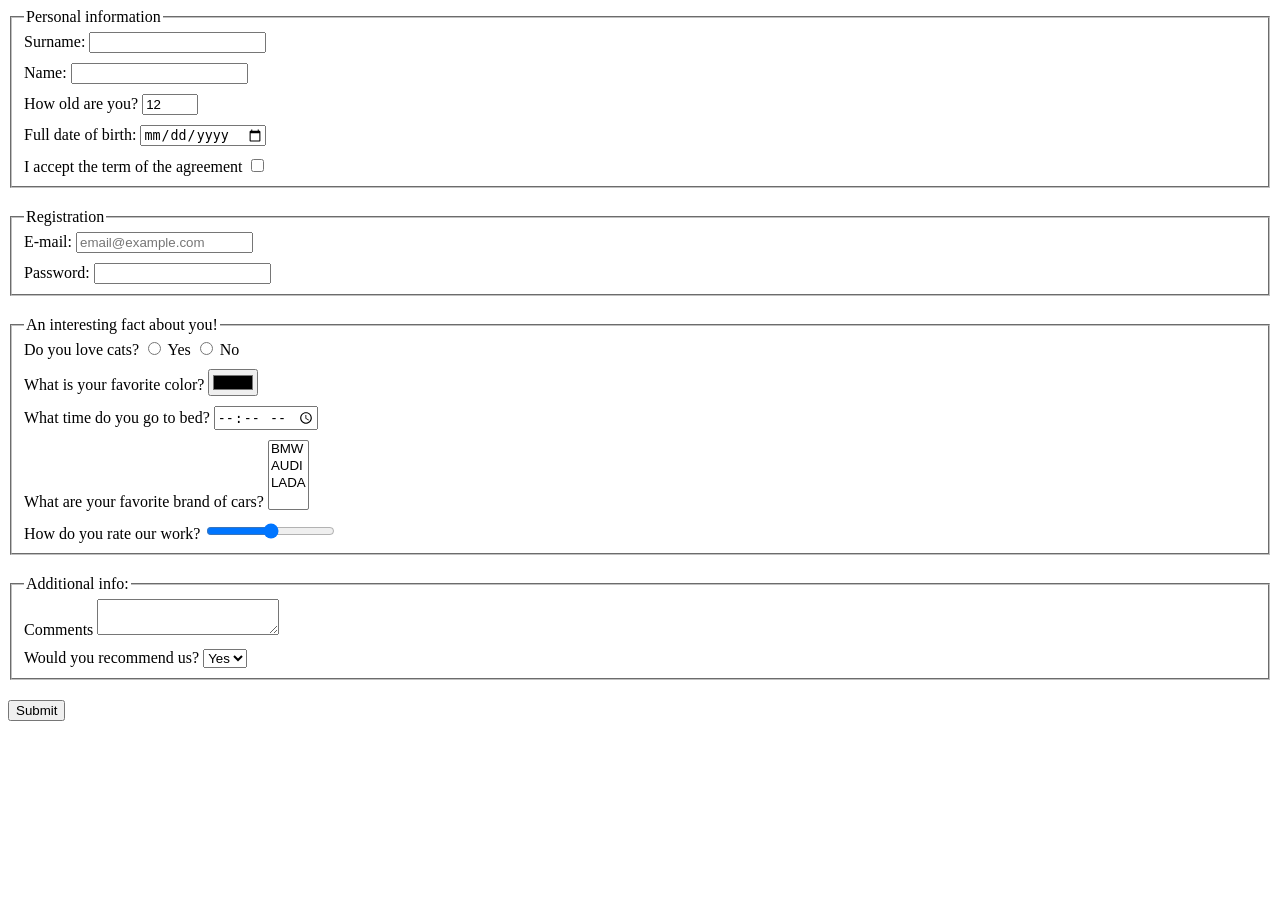
==== src/index.html @ 3bb8757c "feat: completed task html-form" ====
<!DOCTYPE html>
<html lang="en">
  <head>
    <meta charset="UTF-8">
    <meta
      name="viewport"
      content="width=device-width, user-scalable=no, initial-scale=1.0, maximum-scale=1.0, minimum-scale=1.0"
    >
    <meta http-equiv="X-UA-Compatible" content="ie=edge">
    <title>HTML Form</title>
    <link rel="stylesheet" href="./style.css">
  </head>
  <body>
    <form
      onsubmit="onSubmit()"
      action="https://mate-academy-form-lesson.herokuapp.com/create-application"
      method="POST"
    >
      <fieldset class="form_block">
        <legend>Personal information</legend>
        <div class="name">
          <label for="sername">Surname:</label>
          <input
          type="text"
          name="sername"
          id="sername"
          autocomplete="off">
        </div>
        <div class="name">
          <label for="name">Name:</label>
          <input
          type="text"
          name="name"
          id="name"
          autocomplete="off">
        </div>
        <div class="name">
          <label for="age">How old are you?</label>
          <input
          type="number"
          name="age"
          id="age"
          min="12"
          max="100"
          value="12">
        </div>
        <div class="name">
          <label for="date">Full date of birth:</label>
          <input
          type="date"
          name="date"
          id="date">
        </div>
        <div class="name">
          <label for="term">I accept the term of the agreement</label>
          <input
          type="checkbox"
          name="term"
          id="term">
        </div>
      </fieldset>
      <fieldset class="form_block">
        <legend>Registration</legend>
        <div class="name">
          <label for="email">E-mail:</label>
          <input
            type="email"
            name="email"
            id="email"
            placeholder="email@example.com"
            required
          >
        </div>
        <div class="name">
          <label for="password">Password:</label>
          <input
            type="password"
            name="password"
            id="password"
            minlength="8"
            maxlength="21"
            required
          >
        </div>
      </fieldset>
      <fieldset class="form_block">
        <legend>An interesting fact about you!</legend>
        <div class="name">
          <label for="cat">Do you love cats?</label>
          <input
          type="radio"
          name="do_you_like_cat"
          id="cat"
          value="yes" > Yes
          <input type="radio"
          name="do_you_like_cat"
          id=""
          value="no" > No
        </div>
        <div class="name">
          <label for="color">What is your favorite color?</label>
          <input
          type="color"
          name="favorite_color"
          id="color" >
        </div>
        <div class="name">
          <label for="appt">What time do you go to bed?</label>
          <input
          type="time"
          name="time_go_to_bed"
          id="appt" >
        </div>
        <div class="name">
          <label for="car">What are your favorite brand of cars?</label>
          <select
          name="brand_of_car"
          id="car"
          multiple>
            <option value="Tesla">BMW</option>
            <option value="Ferrari">AUDI</option>
            <option value="Toyota">LADA</option>
            <option value=""></option>
          </select>
        </div>
        <div class="name">
          <label for="range">How do you rate our work?</label>
          <input
            type="range"
            name="rate"
            id="range"
            min="1000"
            max="100000"
            step="1000"
          >
        </div>
      </fieldset>
      <fieldset class="form_block">
        <legend>Additional info:</legend>
        <div class="name">
          <label for="textarea">Comments</label>
          <textarea
          name="comments"
          id="textarea"
          cols="20"
          rows="2"
          >
          </textarea>
        </div>
        <div class="name">
          <label for="select_yes_no">Would you recommend us?</label>
          <select id="select_yes_no" name="recommend">
            <option value="yes">Yes</option>
            <option value="no">No</option>
          </select>
        </div>
      </fieldset>
      <div class="form_block">
        <button type="submit">Submit</button>
      </div>
    </form>
    <script type="text/javascript" src="./main.js"></script>
  </body>
</html>
---- src/style.css ----
/* styles go here */
.form_block {
  margin-bottom: 20px;
}

fieldset div:not(:first-child):not(:last-child) {
  margin-bottom: 10px;
}
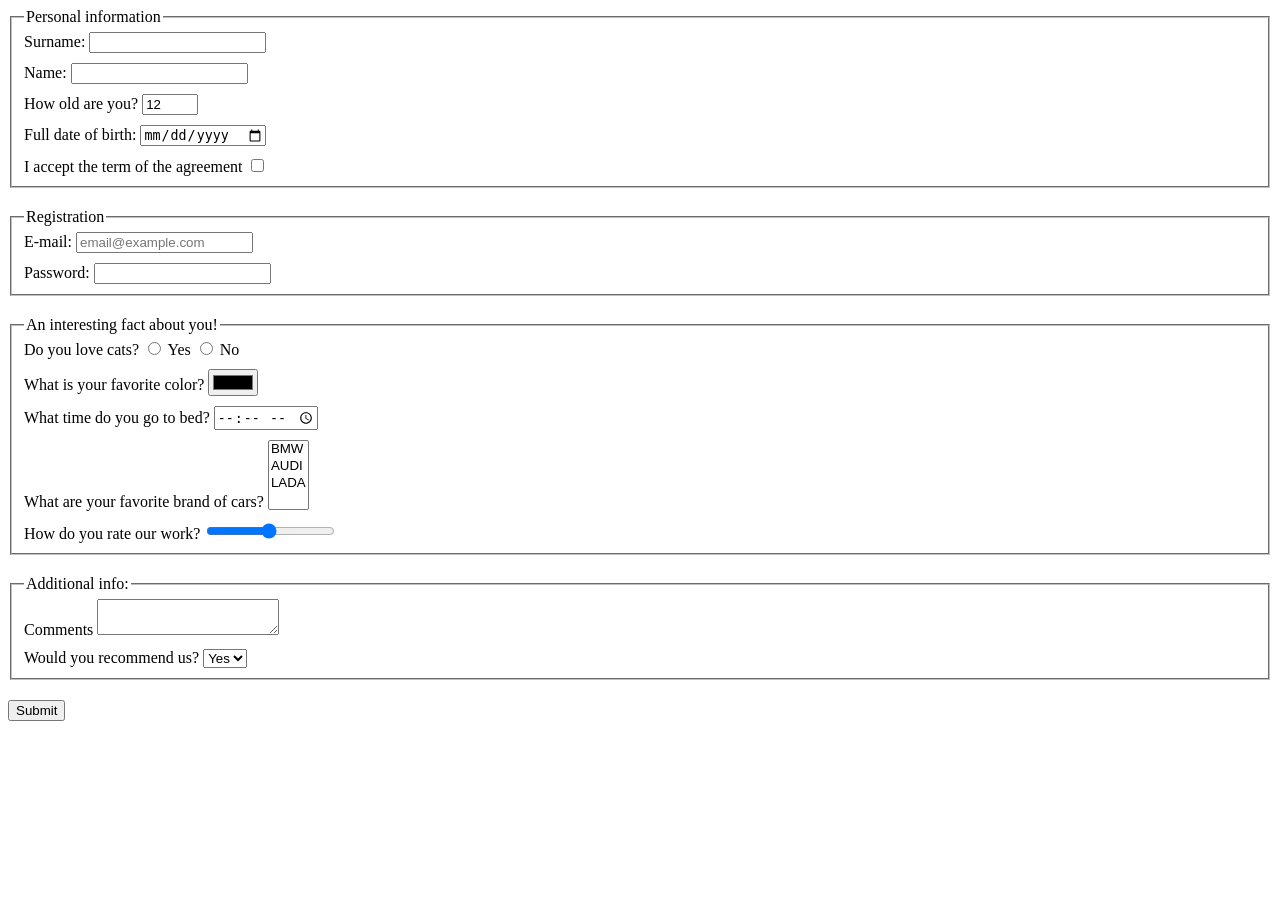
==== commit fa0cdb3c: "fix: line: wrapping" ====
--- a/src/index.html
+++ b/src/index.html
@@ -17,52 +17,73 @@
       method="POST"
     >
       <fieldset class="form_block">
-        <legend>Personal information</legend>
-        <div class="name">
-          <label for="sername">Surname:</label>
-          <input
-          type="text"
-          name="sername"
-          id="sername"
-          autocomplete="off">
-        </div>
-        <div class="name">
-          <label for="name">Name:</label>
-          <input
-          type="text"
-          name="name"
-          id="name"
-          autocomplete="off">
-        </div>
-        <div class="name">
-          <label for="age">How old are you?</label>
-          <input
-          type="number"
-          name="age"
-          id="age"
-          min="12"
-          max="100"
-          value="12">
-        </div>
-        <div class="name">
-          <label for="date">Full date of birth:</label>
-          <input
-          type="date"
-          name="date"
-          id="date">
-        </div>
-        <div class="name">
-          <label for="term">I accept the term of the agreement</label>
-          <input
-          type="checkbox"
-          name="term"
-          id="term">
-        </div>
-      </fieldset>
-      <fieldset class="form_block">
-        <legend>Registration</legend>
-        <div class="name">
-          <label for="email">E-mail:</label>
+        <legend>
+          Personal information
+        </legend>
+        <div class="name">
+          <label for="sername">
+            Surname:
+          </label>
+          <input
+            type="text"
+            name="sername"
+            id="sername"
+            autocomplete="off"
+          >
+        </div>
+        <div class="name">
+          <label for="name">
+            Name:
+          </label>
+          <input
+            type="text"
+            name="name"
+            id="name"
+            autocomplete="off"
+          >
+        </div>
+        <div class="name">
+          <label for="age">
+            How old are you?
+          </label>
+          <input
+            type="number"
+            name="age"
+            id="age"
+            min="12"
+            max="100"
+            value="12"
+          >
+        </div>
+        <div class="name">
+          <label for="date">
+            Full date of birth:
+          </label>
+          <input
+            type="date"
+            name="date"
+            id="date"
+          >
+        </div>
+        <div class="name">
+          <label for="term">
+            I accept the term of the agreement
+          </label>
+          <input
+            type="checkbox"
+            name="term"
+            id="term"
+          >
+        </div>
+      </fieldset>
+      <fieldset class="form_block">
+        <legend>
+          Registration
+        </legend>
+        <div class="name">
+          <label for="email">
+            E-mail:
+          </label>
           <input
             type="email"
             name="email"
@@ -72,7 +93,9 @@
           >
         </div>
         <div class="name">
-          <label for="password">Password:</label>
+          <label for="password">
+            Password:
+          </label>
           <input
             type="password"
             name="password"
@@ -84,39 +107,55 @@
         </div>
       </fieldset>
       <fieldset class="form_block">
-        <legend>An interesting fact about you!</legend>
-        <div class="name">
-          <label for="cat">Do you love cats?</label>
-          <input
-          type="radio"
-          name="do_you_like_cat"
-          id="cat"
-          value="yes" > Yes
-          <input type="radio"
-          name="do_you_like_cat"
-          id=""
-          value="no" > No
-        </div>
-        <div class="name">
-          <label for="color">What is your favorite color?</label>
-          <input
-          type="color"
-          name="favorite_color"
-          id="color" >
-        </div>
-        <div class="name">
-          <label for="appt">What time do you go to bed?</label>
-          <input
-          type="time"
-          name="time_go_to_bed"
-          id="appt" >
-        </div>
-        <div class="name">
-          <label for="car">What are your favorite brand of cars?</label>
+        <legend>
+          An interesting fact about you!
+        </legend>
+        <div class="name">
+          <label for="cat">
+            Do you love cats?
+          </label>
+          <input
+            type="radio"
+            name="do_you_like_cat"
+            id="cat"
+            value="yes"
+          > Yes
+          <input
+            type="radio"
+            name="do_you_like_cat"
+            id=""
+            value="no"
+          > No
+        </div>
+        <div class="name">
+          <label for="color">
+            What is your favorite color?
+          </label>
+          <input
+            type="color"
+            name="favorite_color"
+            id="color"
+          >
+        </div>
+        <div class="name">
+          <label for="appt">
+            What time do you go to bed?
+          </label>
+          <input
+            type="time"
+            name="time_go_to_bed"
+            id="appt"
+          >
+        </div>
+        <div class="name">
+          <label for="car">
+            What are your favorite brand of cars?
+          </label>
           <select
-          name="brand_of_car"
-          id="car"
-          multiple>
+            name="brand_of_car"
+            id="car"
+            multiple
+          >
             <option value="Tesla">BMW</option>
             <option value="Ferrari">AUDI</option>
             <option value="Toyota">LADA</option>
@@ -124,39 +163,56 @@
           </select>
         </div>
         <div class="name">
-          <label for="range">How do you rate our work?</label>
+          <label for="range">
+            How do you rate our work?
+          </label>
           <input
             type="range"
             name="rate"
             id="range"
-            min="1000"
-            max="100000"
-            step="1000"
-          >
-        </div>
-      </fieldset>
-      <fieldset class="form_block">
-        <legend>Additional info:</legend>
-        <div class="name">
-          <label for="textarea">Comments</label>
+            min="100"
+            max="3000"
+            step="200"
+          >
+        </div>
+      </fieldset>
+      <fieldset class="form_block">
+        <legend>
+          Additional info:
+        </legend>
+        <div class="name">
+          <label for="textarea">
+            Comments
+          </label>
           <textarea
-          name="comments"
-          id="textarea"
-          cols="20"
-          rows="2"
+            name="comments"
+            id="textarea"
+            cols="20"
+            rows="2"
           >
           </textarea>
         </div>
         <div class="name">
-          <label for="select_yes_no">Would you recommend us?</label>
-          <select id="select_yes_no" name="recommend">
-            <option value="yes">Yes</option>
-            <option value="no">No</option>
+          <label for="recommendation">
+            Would you recommend us?
+          </label>
+          <select
+            id="recommendation"
+            name="recommend"
+          >
+            <option value="yes">
+              Yes
+            </option>
+            <option value="no">
+              No
+            </option>
           </select>
         </div>
       </fieldset>
       <div class="form_block">
-        <button type="submit">Submit</button>
+        <button type="submit">
+          Submit
+        </button>
       </div>
     </form>
     <script type="text/javascript" src="./main.js"></script>
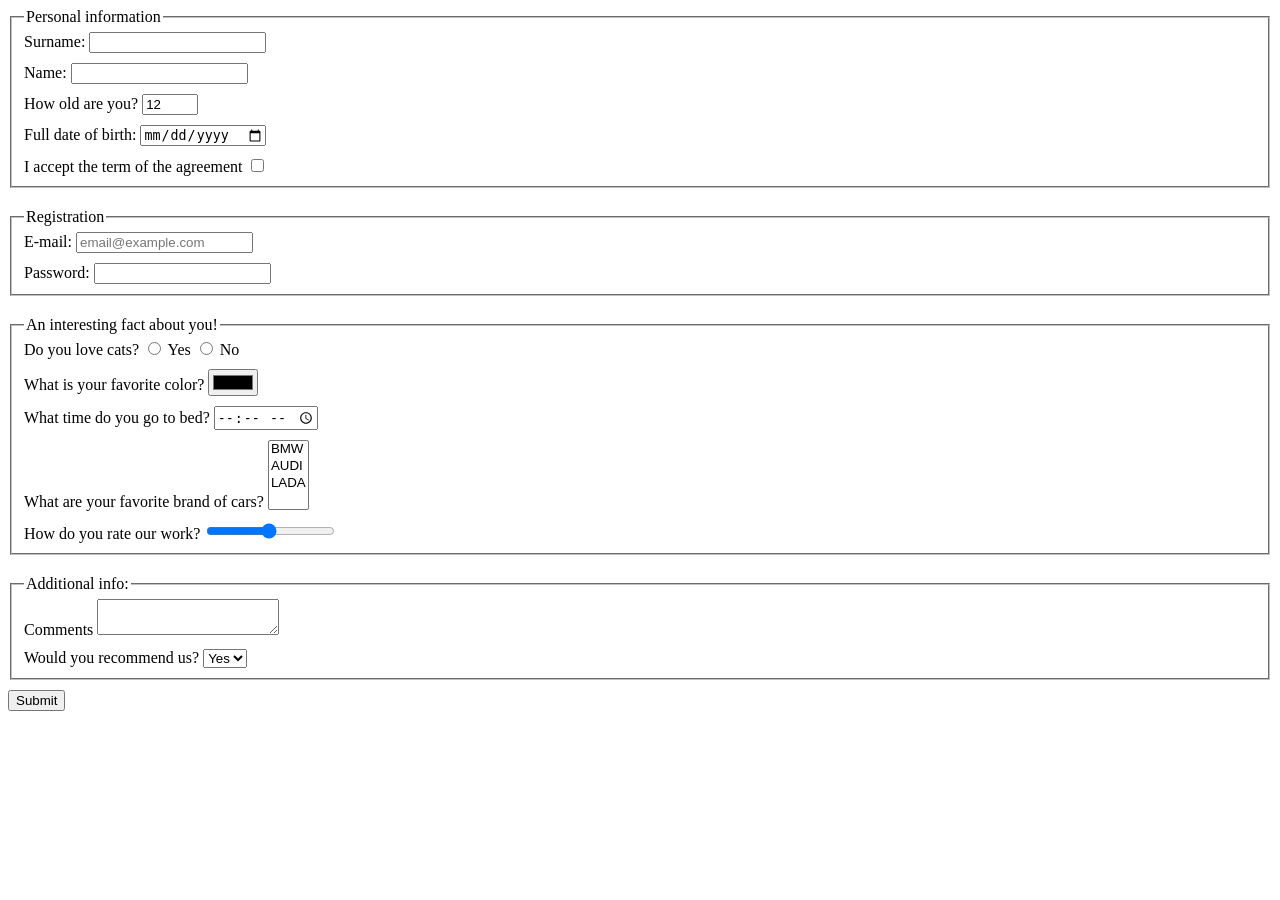
==== commit 649d836c: "fix: selectors" ====
--- a/src/index.html
+++ b/src/index.html
@@ -16,7 +16,7 @@
       action="https://mate-academy-form-lesson.herokuapp.com/create-application"
       method="POST"
     >
-      <fieldset class="form_block">
+      <fieldset>
         <legend>
           Personal information
         </legend>
@@ -31,7 +31,7 @@
             autocomplete="off"
           >
         </div>
-        <div class="name">
+        <div class="name block_info">
           <label for="name">
             Name:
           </label>
@@ -42,7 +42,7 @@
             autocomplete="off"
           >
         </div>
-        <div class="name">
+        <div class="name block_info">
           <label for="age">
             How old are you?
           </label>
@@ -55,7 +55,7 @@
             value="12"
           >
         </div>
-        <div class="name">
+        <div class="name block_info">
           <label for="date">
             Full date of birth:
           </label>
@@ -65,7 +65,7 @@
             id="date"
           >
         </div>
-        <div class="name">
+        <div class="name block_info">
           <label for="term">
             I accept the term of the agreement
           </label>
@@ -92,7 +92,7 @@
             required
           >
         </div>
-        <div class="name">
+        <div class="name block_info">
           <label for="password">
             Password:
           </label>
@@ -127,7 +127,7 @@
             value="no"
           > No
         </div>
-        <div class="name">
+        <div class="name block_info">
           <label for="color">
             What is your favorite color?
           </label>
@@ -137,7 +137,7 @@
             id="color"
           >
         </div>
-        <div class="name">
+        <div class="name block_info">
           <label for="appt">
             What time do you go to bed?
           </label>
@@ -147,7 +147,7 @@
             id="appt"
           >
         </div>
-        <div class="name">
+        <div class="name block_info">
           <label for="car">
             What are your favorite brand of cars?
           </label>
@@ -162,7 +162,7 @@
             <option value=""></option>
           </select>
         </div>
-        <div class="name">
+        <div class="name block_info">
           <label for="range">
             How do you rate our work?
           </label>
@@ -192,7 +192,7 @@
           >
           </textarea>
         </div>
-        <div class="name">
+        <div class="name block_info">
           <label for="recommendation">
             Would you recommend us?
           </label>
@@ -209,7 +209,7 @@
           </select>
         </div>
       </fieldset>
-      <div class="form_block">
+      <div class="form_block block_info">
         <button type="submit">
           Submit
         </button>
--- a/src/style.css
+++ b/src/style.css
@@ -1,8 +1,8 @@
 /* styles go here */
 .form_block {
-  margin-bottom: 20px;
+  margin-top: 20px;
 }
 
-fieldset div:not(:first-child):not(:last-child) {
-  margin-bottom: 10px;
+.block_info {
+  margin-top: 10px;
 }
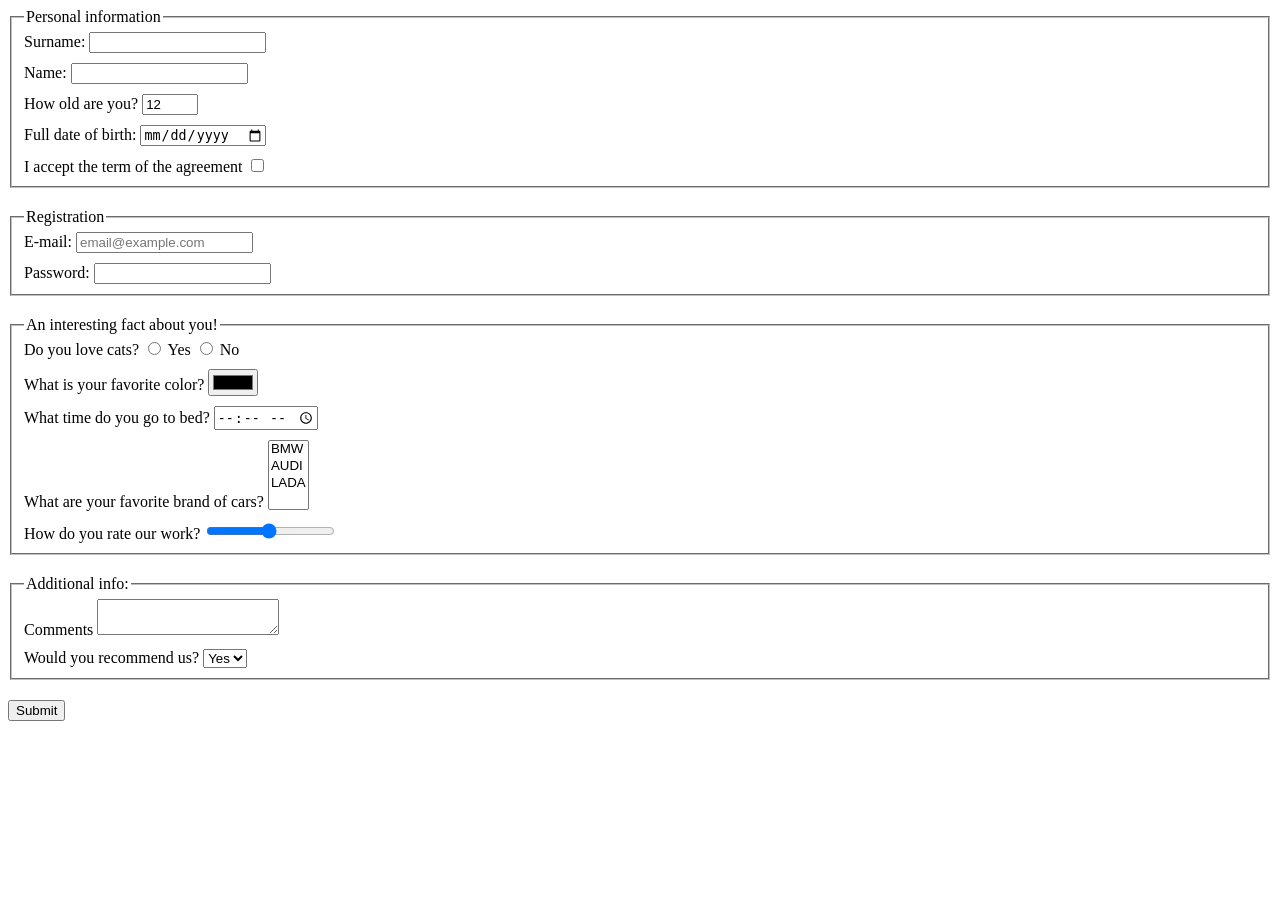
==== commit 916614ef: "fix: name classes" ====
--- a/src/index.html
+++ b/src/index.html
@@ -20,18 +20,18 @@
         <legend>
           Personal information
         </legend>
-        <div class="name">
-          <label for="sername">
+        <div>
+          <label for="surname">
             Surname:
           </label>
           <input
             type="text"
-            name="sername"
-            id="sername"
+            name="surname"
+            id="surname"
             autocomplete="off"
           >
         </div>
-        <div class="name block_info">
+        <div class="input-block">
           <label for="name">
             Name:
           </label>
@@ -42,7 +42,7 @@
             autocomplete="off"
           >
         </div>
-        <div class="name block_info">
+        <div class="input-block">
           <label for="age">
             How old are you?
           </label>
@@ -55,7 +55,7 @@
             value="12"
           >
         </div>
-        <div class="name block_info">
+        <div class="input-block">
           <label for="date">
             Full date of birth:
           </label>
@@ -65,7 +65,7 @@
             id="date"
           >
         </div>
-        <div class="name block_info">
+        <div class="input-block">
           <label for="term">
             I accept the term of the agreement
           </label>
@@ -76,11 +76,11 @@
           >
         </div>
       </fieldset>
-      <fieldset class="form_block">
+      <fieldset class="form-block">
         <legend>
           Registration
         </legend>
-        <div class="name">
+        <div>
           <label for="email">
             E-mail:
           </label>
@@ -92,7 +92,7 @@
             required
           >
         </div>
-        <div class="name block_info">
+        <div class="input-block">
           <label for="password">
             Password:
           </label>
@@ -106,11 +106,11 @@
           >
         </div>
       </fieldset>
-      <fieldset class="form_block">
+      <fieldset class="form-block">
         <legend>
           An interesting fact about you!
         </legend>
-        <div class="name">
+        <div>
           <label for="cat">
             Do you love cats?
           </label>
@@ -127,7 +127,7 @@
             value="no"
           > No
         </div>
-        <div class="name block_info">
+        <div class="input-block">
           <label for="color">
             What is your favorite color?
           </label>
@@ -137,7 +137,7 @@
             id="color"
           >
         </div>
-        <div class="name block_info">
+        <div class="input-block">
           <label for="appt">
             What time do you go to bed?
           </label>
@@ -147,7 +147,7 @@
             id="appt"
           >
         </div>
-        <div class="name block_info">
+        <div class="input-block">
           <label for="car">
             What are your favorite brand of cars?
           </label>
@@ -162,7 +162,7 @@
             <option value=""></option>
           </select>
         </div>
-        <div class="name block_info">
+        <div class="input-block">
           <label for="range">
             How do you rate our work?
           </label>
@@ -176,11 +176,11 @@
           >
         </div>
       </fieldset>
-      <fieldset class="form_block">
+      <fieldset class="form-block">
         <legend>
           Additional info:
         </legend>
-        <div class="name">
+        <div>
           <label for="textarea">
             Comments
           </label>
@@ -192,7 +192,7 @@
           >
           </textarea>
         </div>
-        <div class="name block_info">
+        <div class="input-block">
           <label for="recommendation">
             Would you recommend us?
           </label>
@@ -209,7 +209,7 @@
           </select>
         </div>
       </fieldset>
-      <div class="form_block block_info">
+      <div class="form-block">
         <button type="submit">
           Submit
         </button>
--- a/src/style.css
+++ b/src/style.css
@@ -1,8 +1,8 @@
 /* styles go here */
-.form_block {
+.form-block {
   margin-top: 20px;
 }
 
-.block_info {
+.input-block {
   margin-top: 10px;
 }
